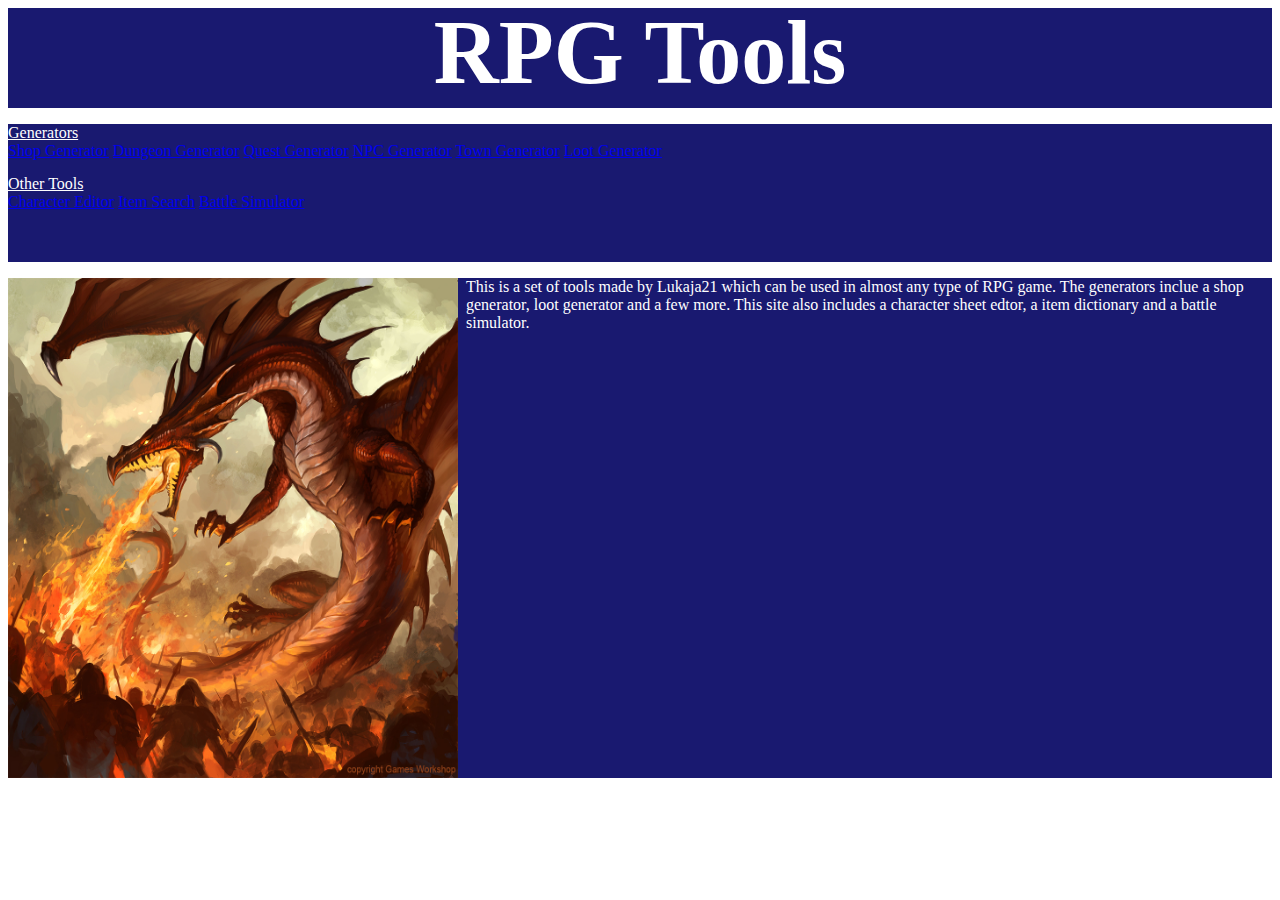
==== index.html @ ddd8e8ee "first!" ====
<!DOCTYPE html>
<html lang="en-US">
	<head>
		<title>RPG Tools</title>
		<!-- Bootstrap -->
		<link rel="stylesheet" href="https://stackpath.bootstrapcdn.com/bootstrap/4.1.3/css/bootstrap.min.css" integrity="sha384-MCw98/SFnGE8fJT3GXwEOngsV7Zt27NXFoaoApmYm81iuXoPkFOJwJ8ERdknLPMO" crossorigin="anonymous">
		<script src="https://code.jquery.com/jquery-3.3.1.slim.min.js" integrity="sha384-q8i/X+965DzO0rT7abK41JStQIAqVgRVzpbzo5smXKp4YfRvH+8abtTE1Pi6jizo" crossorigin="anonymous"></script>
		<script src="https://cdnjs.cloudflare.com/ajax/libs/popper.js/1.14.3/umd/popper.min.js" integrity="sha384-ZMP7rVo3mIykV+2+9J3UJ46jBk0WLaUAdn689aCwoqbBJiSnjAK/l8WvCWPIPm49" crossorigin="anonymous"></script>
		<script src="https://stackpath.bootstrapcdn.com/bootstrap/4.1.3/js/bootstrap.min.js" integrity="sha384-ChfqqxuZUCnJSK3+MXmPNIyE6ZbWh2IMqE241rYiqJxyMiZ6OW/JmZQ5stwEULTy" crossorigin="anonymous"></script>
		<style>
		.header {
		width: 100%;
		background-color: midnightblue;
		height: 100px;
		margin: 0
		}
		.header h1 {
		margin: 0;
		color: white;
		text-align: center;
		vertical-align: middle;
		line-height: 90px;
		height: 90px;
		font-size: 90px;
		}
		.left {
			float: left;
    		width: 450px;
    		height: 500px;
    		margin-right: 8px;
		}
		.right {
			margin-left: 108px;
		}
		</style>
	</head>
	<body>
	<div class="header">
		<h1>RPG Tools</h1>
	</div>
	<nav style="color: white;background-color: midnightblue;padding: 0px; padding-bottom: 5px;" class="navbar navbar-expand-lg navbar-light bg-light">
		<div style="color: white;background-color: midnightblue;padding: 0px; padding-bottom: 15px" class="collapse navbar-collapse">
			<ul style="color: white;background-color: midnightblue;padding: 0px; padding-bottom: 15px" class="navbar-nav">
				<li class="nav-item dropdown" style="color: white;background-color: midnightblue;padding: 0px; padding-bottom: 15px">
					<a style="color: white;background-color: midnightblue;height: 15px" class="nav-link dropdown-toggle" href="#" role="button" data-toggle="dropdown" aria-haspopup="true" aria-expanded="false">
						Generators
					</a>
					<div class="dropdown-menu" aria-labelledby="navbarDropdown">
						<a class="dropdown-item" href="npc_page.html">Shop Generator</a>
						<a class="dropdown-item" href="#">Dungeon Generator</a>
						<a class="dropdown-item" href="#">Quest Generator</a>
						<a class="dropdown-item" href="#">NPC Generator</a>
						<a class="dropdown-item" href="#">Town Generator</a>
						<a class="dropdown-item" href="loot_page.html">Loot Generator</a>
					</div>
				</li>
				<li class="nav-item dropdown">
					<a style="color: white;background-color: midnightblue;height: 15px" 	class="nav-link dropdown-toggle" href="#" id="navbarDropdown" role="button" data-toggle="dropdown" aria-haspopup="true" aria-expanded="false">
						Other Tools
					</a>
					<div class="dropdown-menu" aria-labelledby="navbarDropdown">
						<a class="dropdown-item" href="#">Character Editor</a>
						<a class="dropdown-item" href="#">Item Search</a>
						<a class="dropdown-item" href="#">Battle Simulator</a>
					</div>
				</li>
			</ul>
		</div>
	</nav>
	<div class="Other"style="height:500px;width: 100%;background-color: midnightblue;padding: 0px">
		<div class="left">
			<img src="Fire_breathing_dragon_by_sandara-d56vmyu.jpg" alt="Italian Trulli" style="width:450px;height:500px;padding: 0px">
		</div>
		<div class="right">
			<p style="color: white;padding: 0px">
				This is a set of tools made by Lukaja21 which can be used in almost any type of RPG game. The generators inclue a shop generator, loot generator and a few more. This site also includes a character sheet edtor, a item dictionary and a battle simulator.
			</p>
		</div>
	</div>
</body>
</html>
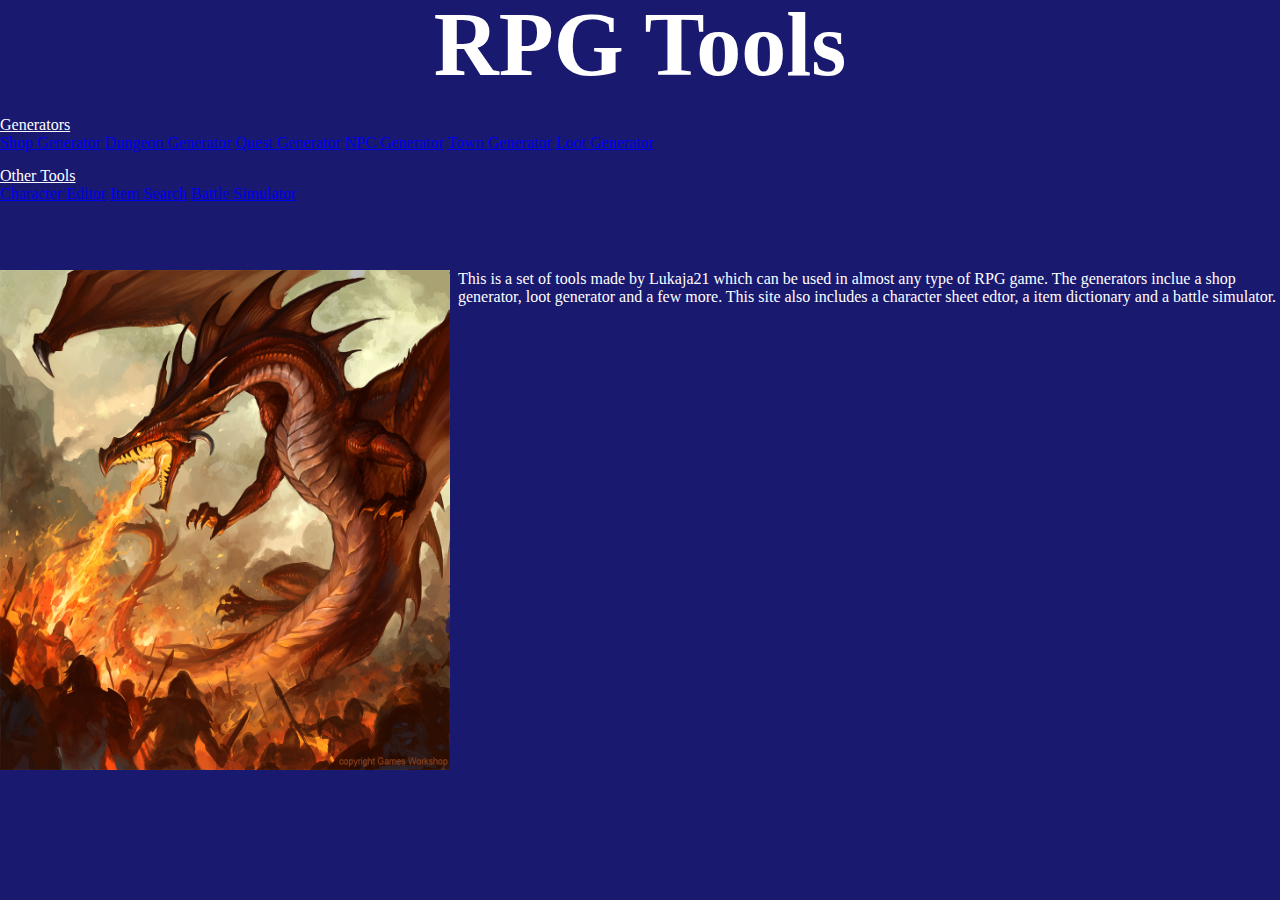
==== commit db276533: "project structure" ====
--- a/index.html
+++ b/index.html
@@ -2,37 +2,14 @@
 <html lang="en-US">
 	<head>
 		<title>RPG Tools</title>
+
 		<!-- Bootstrap -->
 		<link rel="stylesheet" href="https://stackpath.bootstrapcdn.com/bootstrap/4.1.3/css/bootstrap.min.css" integrity="sha384-MCw98/SFnGE8fJT3GXwEOngsV7Zt27NXFoaoApmYm81iuXoPkFOJwJ8ERdknLPMO" crossorigin="anonymous">
 		<script src="https://code.jquery.com/jquery-3.3.1.slim.min.js" integrity="sha384-q8i/X+965DzO0rT7abK41JStQIAqVgRVzpbzo5smXKp4YfRvH+8abtTE1Pi6jizo" crossorigin="anonymous"></script>
 		<script src="https://cdnjs.cloudflare.com/ajax/libs/popper.js/1.14.3/umd/popper.min.js" integrity="sha384-ZMP7rVo3mIykV+2+9J3UJ46jBk0WLaUAdn689aCwoqbBJiSnjAK/l8WvCWPIPm49" crossorigin="anonymous"></script>
 		<script src="https://stackpath.bootstrapcdn.com/bootstrap/4.1.3/js/bootstrap.min.js" integrity="sha384-ChfqqxuZUCnJSK3+MXmPNIyE6ZbWh2IMqE241rYiqJxyMiZ6OW/JmZQ5stwEULTy" crossorigin="anonymous"></script>
-		<style>
-		.header {
-		width: 100%;
-		background-color: midnightblue;
-		height: 100px;
-		margin: 0
-		}
-		.header h1 {
-		margin: 0;
-		color: white;
-		text-align: center;
-		vertical-align: middle;
-		line-height: 90px;
-		height: 90px;
-		font-size: 90px;
-		}
-		.left {
-			float: left;
-    		width: 450px;
-    		height: 500px;
-    		margin-right: 8px;
-		}
-		.right {
-			margin-left: 108px;
-		}
-		</style>
+
+		<link rel="stylesheet" href="styles/main.css">
 	</head>
 	<body>
 	<div class="header">
@@ -59,7 +36,7 @@
 						Other Tools
 					</a>
 					<div class="dropdown-menu" aria-labelledby="navbarDropdown">
-						<a class="dropdown-item" href="#">Character Editor</a>
+						<a class="dropdown-item" href="character_page.html">Character Editor</a>
 						<a class="dropdown-item" href="#">Item Search</a>
 						<a class="dropdown-item" href="#">Battle Simulator</a>
 					</div>
@@ -69,7 +46,7 @@
 	</nav>
 	<div class="Other"style="height:500px;width: 100%;background-color: midnightblue;padding: 0px">
 		<div class="left">
-			<img src="Fire_breathing_dragon_by_sandara-d56vmyu.jpg" alt="Italian Trulli" style="width:450px;height:500px;padding: 0px">
+			<img src="images/Fire_breathing_dragon_by_sandara-d56vmyu.jpg" alt="Italian Trulli" style="width:450px;height:500px;padding: 0px">
 		</div>
 		<div class="right">
 			<p style="color: white;padding: 0px">
--- a/styles/main.css
+++ b/styles/main.css
@@ -0,0 +1,34 @@
+html, body {
+    margin: 0;
+    height: 100%;
+    background-color: midnightblue;
+}
+
+.header {
+width: 100%;
+background-color: midnightblue;
+height: 100px;
+margin: 0
+}
+
+.header h1 {
+margin: 0;
+color: white;
+text-align: center;
+vertical-align: middle;
+line-height: 90px;
+height: 90px;
+font-size: 90px;
+}
+
+.left {
+	float: left;
+   	width: 450px;
+   	height: 500px;
+   	margin-right: 8px;
+}
+
+.right {
+	margin-left: 108px;
+}
+
